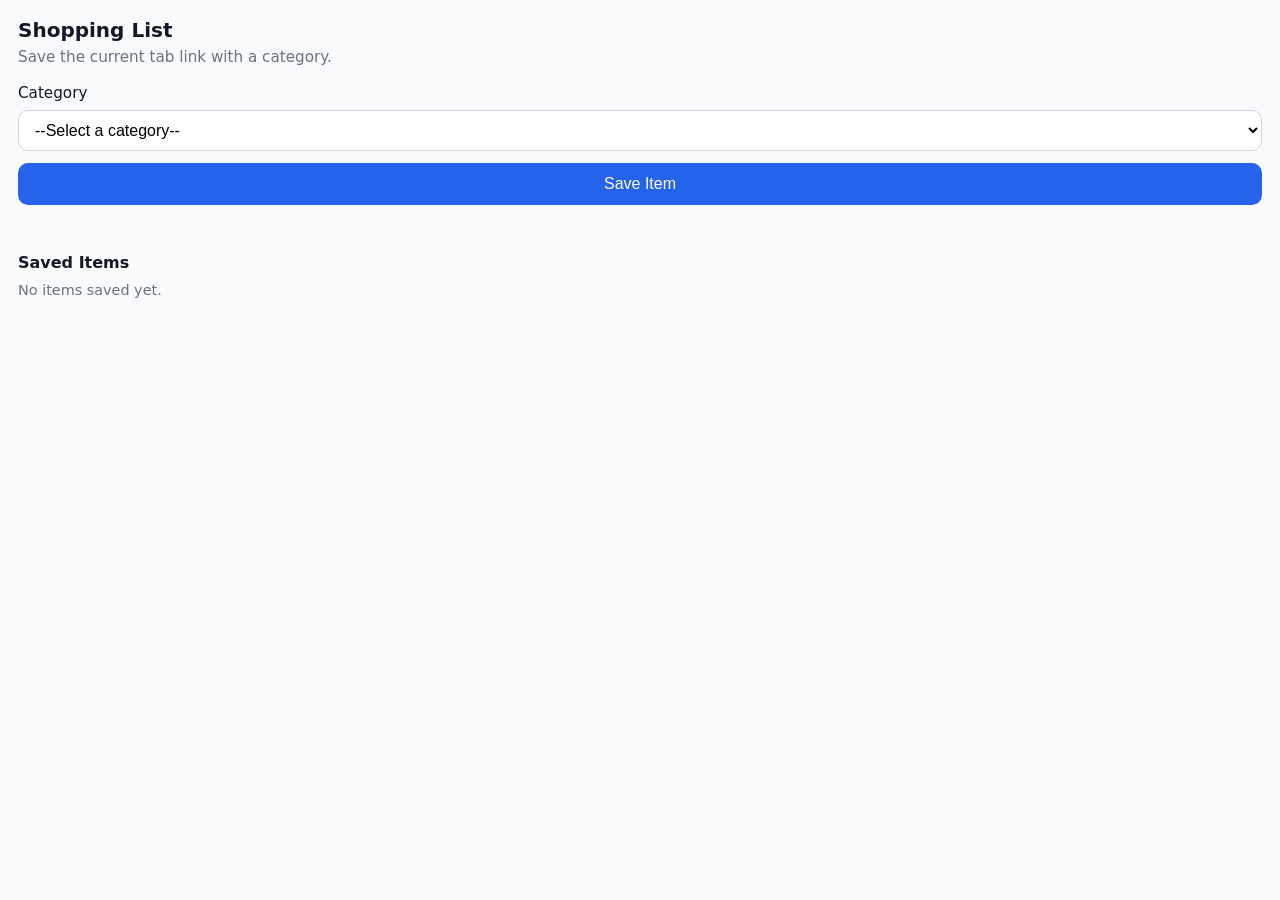
==== Module 5 - Chrome Extension/index.html @ 7a5d30cd "basic chrome extension setup" ====
<!DOCTYPE html>
<html lang="en">
<head>
  <meta charset="UTF-8" />
  <meta name="viewport" content="width=device-width, initial-scale=1.0" />
  <title>Shopping List Saver</title>
  <link rel="icon" type="image/svg+xml" href="assets/favicon.svg" />
  <link rel="stylesheet" href="css/styles.css" />
</head>
<body>
  <div class="container">
    <h1>Shopping List</h1>
    <p class="subtitle">Save the current tab link with a category.</p>

    <div class="form-group">
      <label for="category">Category</label>
      <select id="category">
        <option value="">--Select a category--</option>
        <option value="Books">Books</option>
        <option value="Clothes">Clothes</option>
        <option value="Shoes">Shoes</option>
        <option value="Electronics">Electronics</option>
        <option value="Pets">Pets</option>
        <option value="Health">Health</option>
      </select>
    </div>

    <button id="saveButton" class="primary-button">Save Item</button>
    <div id="status" class="status" aria-live="polite"></div>

    <section class="list-section">
      <h2>Saved Items</h2>
      <div id="emptyMessage" class="empty-message">No items saved yet.</div>
      <ul id="itemList" class="item-list"></ul>
    </section>
  </div>

  <div id="debug"></div>
  <div id="debug-two"></div>

  <script src="js/script.js"></script>
</body>
</html>
---- Module 5 - Chrome Extension/css/styles.css ----
:root {
  color-scheme: light;
  font-family: Inter, system-ui, -apple-system, BlinkMacSystemFont, "Segoe UI", sans-serif;
  background: #f9fafb;
  color: #111827;
}

body {
  margin: 0;
  min-width: 320px;
}

.container {
  padding: 18px;
}

h1 {
  margin: 0 0 6px;
  font-size: 1.25rem;
}

.subtitle {
  margin: 0 0 18px;
  color: #6b7280;
  font-size: 0.95rem;
}

.form-group {
  display: flex;
  flex-direction: column;
  gap: 8px;
  margin-bottom: 12px;
}

label {
  font-size: 0.95rem;
}

select {
  padding: 10px 12px;
  border: 1px solid #d1d5db;
  border-radius: 10px;
  font-size: 1rem;
  background: #ffffff;
}

.primary-button {
  width: 100%;
  padding: 12px 14px;
  border: none;
  border-radius: 10px;
  background: #2563eb;
  color: white;
  font-size: 1rem;
  cursor: pointer;
  transition: background-color 0.2s ease;
}

.primary-button:hover,
.primary-button:focus-visible {
  background: #1d4ed8;
}

.status {
  margin-top: 10px;
  min-height: 18px;
  color: #047857;
  font-size: 0.92rem;
}

.list-section {
  margin-top: 20px;
}

.list-section h2 {
  margin: 0 0 10px;
  font-size: 1rem;
}

.empty-message {
  color: #6b7280;
  font-size: 0.9rem;
}

.item-list {
  list-style: none;
  padding: 0;
  margin: 0;
  display: grid;
  gap: 12px;
}

.item-card {
  background: white;
  border: 1px solid #e5e7eb;
  border-radius: 14px;
  padding: 12px;
  box-shadow: 0 1px 2px rgba(15, 23, 42, 0.05);
}

.item-card p {
  margin: 0;
  font-size: 0.95rem;
}

.item-card a {
  color: #2563eb;
  text-decoration: none;
  word-break: break-all;
}

.item-card .category {
  margin-bottom: 6px;
  font-weight: 600;
}
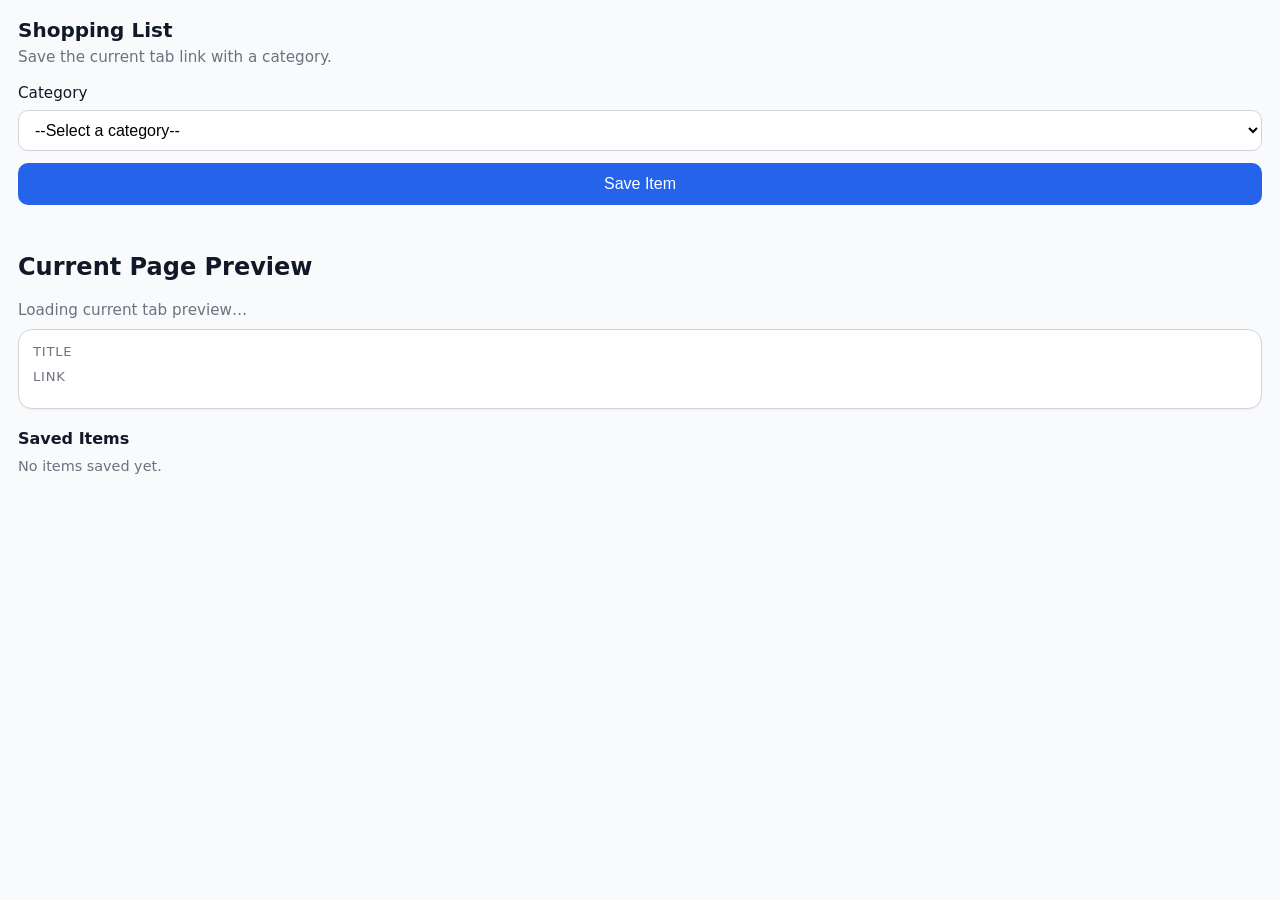
==== commit 453312e3: "chrome extension managabiltiy" ====
--- a/Module 5 - Chrome Extension/index.html
+++ b/Module 5 - Chrome Extension/index.html
@@ -26,17 +26,25 @@
     </div>
 
     <button id="saveButton" class="primary-button">Save Item</button>
-    <div id="status" class="status" aria-live="polite"></div>
+    <div id="status" class="status" role="status" aria-live="polite"></div>
+
+    <section class="preview-section">
+      <h2>Current Page Preview</h2>
+      <div id="previewMessage" class="preview-message">Loading current tab preview…</div>
+      <div class="preview-card">
+        <p class="preview-label">Title</p>
+        <p id="previewTitle" class="preview-title"></p>
+        <p class="preview-label">Link</p>
+        <p id="previewUrl" class="preview-url"></p>
+      </div>
+    </section>
 
     <section class="list-section">
       <h2>Saved Items</h2>
       <div id="emptyMessage" class="empty-message">No items saved yet.</div>
-      <ul id="itemList" class="item-list"></ul>
+      <div id="categoryLists" class="category-lists"></div>
     </section>
   </div>
-
-  <div id="debug"></div>
-  <div id="debug-two"></div>
 
   <script src="js/script.js"></script>
 </body>
--- a/Module 5 - Chrome Extension/css/styles.css
+++ b/Module 5 - Chrome Extension/css/styles.css
@@ -68,6 +68,51 @@
   font-size: 0.92rem;
 }
 
+.preview-section {
+  margin-top: 16px;
+}
+
+.preview-card {
+  margin-top: 10px;
+  padding: 14px;
+  border: 1px solid #d1d5db;
+  border-radius: 14px;
+  background: #ffffff;
+  box-shadow: 0 1px 2px rgba(15, 23, 42, 0.06);
+}
+
+.preview-message {
+  margin: 0;
+  font-size: 0.95rem;
+  color: #6b7280;
+}
+
+.preview-label {
+  margin: 0 0 6px;
+  font-size: 0.82rem;
+  text-transform: uppercase;
+  letter-spacing: 0.06em;
+  color: #6b7280;
+}
+
+.preview-title,
+.preview-url {
+  margin: 0 0 10px;
+  font-size: 0.96rem;
+  color: #111827;
+  word-break: break-word;
+}
+
+.preview-url a {
+  color: #2563eb;
+  text-decoration: none;
+}
+
+.preview-url a:hover,
+.preview-url a:focus-visible {
+  text-decoration: underline;
+}
+
 .list-section {
   margin-top: 20px;
 }
@@ -90,12 +135,64 @@
   gap: 12px;
 }
 
+.category-group {
+  margin-bottom: 18px;
+  padding: 14px;
+  border: 1px solid #e5e7eb;
+  border-radius: 16px;
+  background: #ffffff;
+}
+
+.category-heading {
+  margin: 0 0 10px;
+  font-size: 1rem;
+  color: #111827;
+  letter-spacing: 0.01em;
+}
+
+.category-list {
+  list-style: none;
+  padding: 0;
+  margin: 0;
+  display: grid;
+  gap: 10px;
+}
+
 .item-card {
-  background: white;
+  background: #f9fafb;
   border: 1px solid #e5e7eb;
   border-radius: 14px;
   padding: 12px;
   box-shadow: 0 1px 2px rgba(15, 23, 42, 0.05);
+  display: grid;
+  gap: 10px;
+}
+
+.item-actions {
+  display: flex;
+  justify-content: flex-end;
+}
+
+.delete-button {
+  border: none;
+  background: transparent;
+  color: #ef4444;
+  cursor: pointer;
+  padding: 6px;
+  border-radius: 8px;
+  font-family: 'Segoe MDL2 Assets', 'Segoe UI Symbol', sans-serif;
+  font-size: 1rem;
+}
+
+.delete-button:hover,
+.delete-button:focus-visible {
+  background: rgba(239, 68, 68, 0.12);
+}
+
+.delete-icon {
+  display: inline-block;
+  font-family: 'Segoe MDL2 Assets', 'Segoe UI Symbol', sans-serif;
+  font-size: 1rem;
 }
 
 .item-card p {
